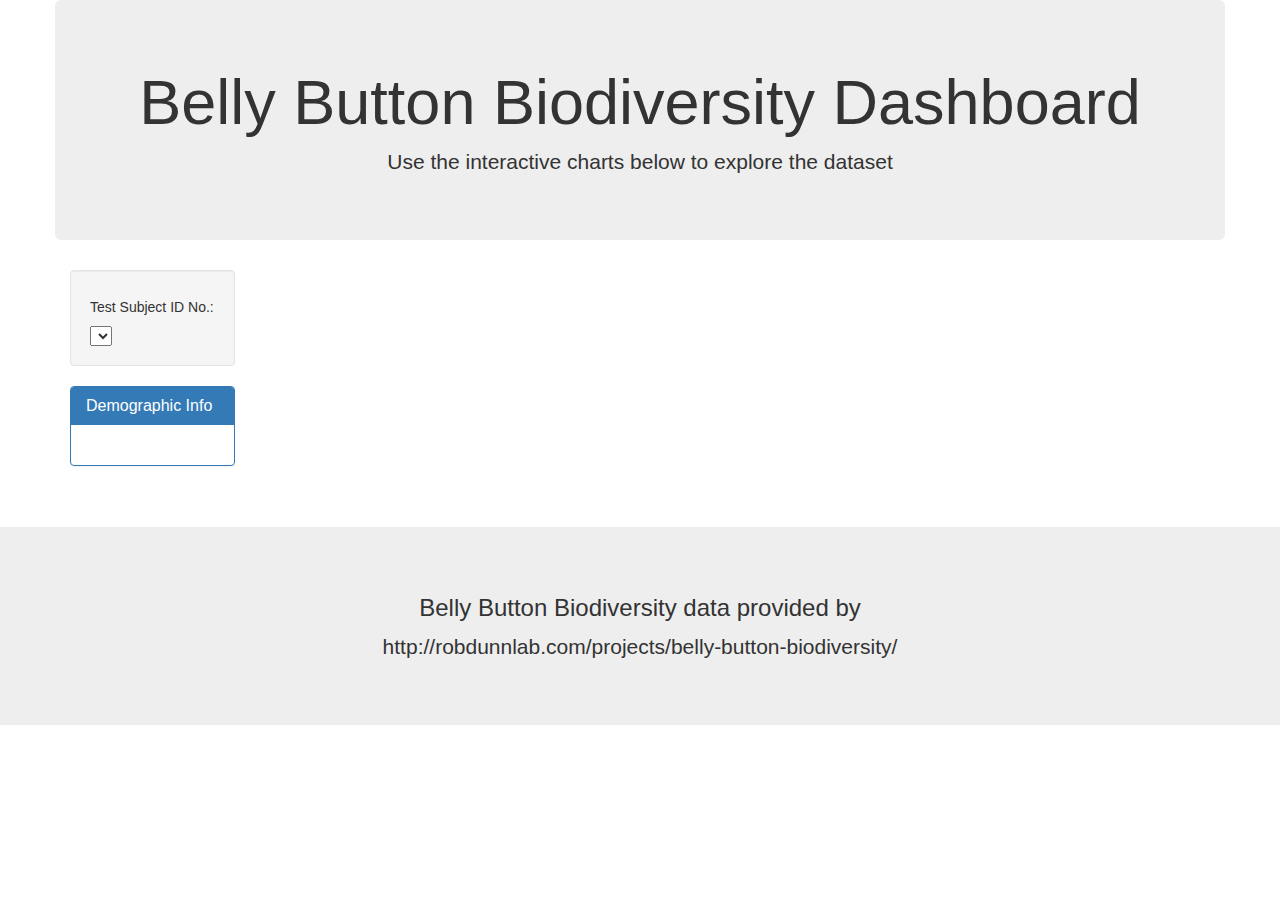
==== index.html @ 7d99b388 "clean up" ====
<!DOCTYPE html>
<html lang="en">

<head>
  <meta charset="UTF-8">
  <meta name="viewport" content="width=device-width, initial-scale=1.0">
  <meta http-equiv="X-UA-Compatible" content="ie=edge">
  <title>Bellybutton Biodiversity</title>
  <link rel="stylesheet" href="https://maxcdn.bootstrapcdn.com/bootstrap/3.3.7/css/bootstrap.min.css">
</head>

<body>

  <div class="container">
    <div class="row">
      <div class="col-md-12 jumbotron text-center">
        <h1>Belly Button Biodiversity Dashboard</h1>
        <p>Use the interactive charts below to explore the dataset</p>
      </div>
    </div>
    <div class="row">
      <div class="col-md-2">
        <div class="well">
          <h5>Test Subject ID No.:</h5>
          <!-- <select id="selDataset" onchange="optionChanged(this.value)"> 
        </select> -->
        <select id="selDataset">
        </select>
        <!-- <result>0</result> -->
        </div>
        <div class="panel panel-primary">
          <div class="panel-heading">
            <h3 class="panel-title">Demographic Info</h3>
          </div>
          <div id="sample-metadata" class="panel-body"></div>
          <!-- this is where the demographic info goes -->
          <ul style="list-style: none"></ul>
        </div>
      </div>
      <div class="col-md-7">
        <div id="bar"></div>
        <!-- this is the bar chart -->
      </div>
      <div class="col-md-3">
        <div id="gauge"></div>
        <!-- this is the gauge -->
      </div>
    </div>
    <div class="row">
      <div class="col-md-12">
        <div id="bubble"></div>
        <!-- this is the bubble chart -->
      </div>
    </div>
  </div>
<br>
<br>
<div class="col-md-12 jumbotron text-center">
  <h3>Belly Button Biodiversity data provided by</h3>
  <p>http://robdunnlab.com/projects/belly-button-biodiversity/</p>
</div>

  <script src="https://d3js.org/d3.v5.min.js"></script>
  <script src="https://cdn.plot.ly/plotly-latest.min.js"></script>
  <script src="./static/js/app4.js"></script>
  <script src="./static/js/samples.js"></script>
  <!-- <script src="./static/js/bonus.js"></script>
   -->
</body>

</html>
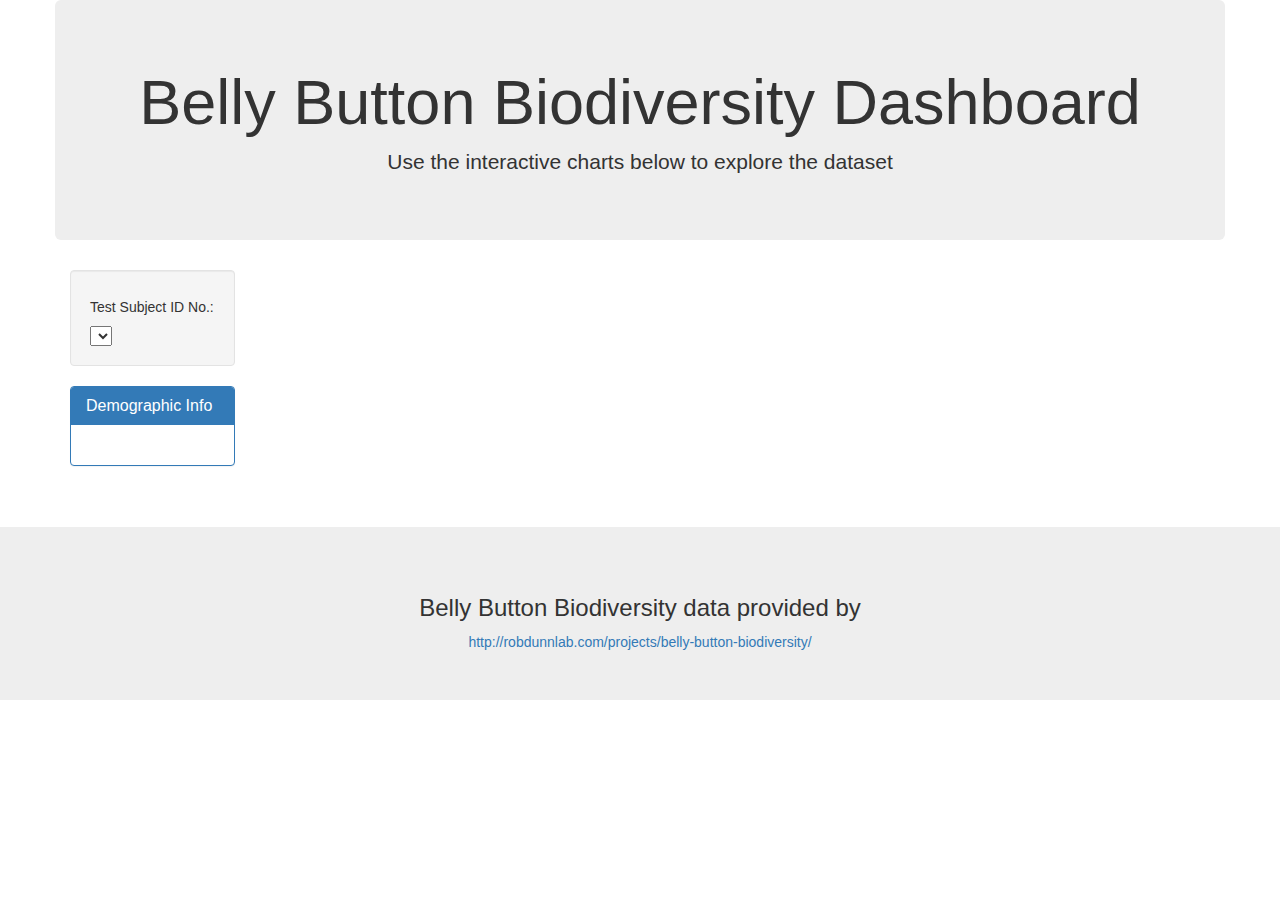
==== commit 6441770a: "rename variables, add helper text" ====
--- a/index.html
+++ b/index.html
@@ -7,6 +7,8 @@
   <meta http-equiv="X-UA-Compatible" content="ie=edge">
   <title>Bellybutton Biodiversity</title>
   <link rel="stylesheet" href="https://maxcdn.bootstrapcdn.com/bootstrap/3.3.7/css/bootstrap.min.css">
+  <link rel="stylesheet" href="static/css/styles.css">
+  
 </head>
 
 <body>
@@ -26,30 +28,25 @@
         </select> -->
         <select id="selDataset">
         </select>
-        <!-- <result>0</result> -->
         </div>
         <div class="panel panel-primary">
           <div class="panel-heading">
             <h3 class="panel-title">Demographic Info</h3>
           </div>
           <div id="sample-metadata" class="panel-body"></div>
-          <!-- this is where the demographic info goes -->
           <ul style="list-style: none"></ul>
         </div>
       </div>
       <div class="col-md-7">
         <div id="bar"></div>
-        <!-- this is the bar chart -->
       </div>
       <div class="col-md-3">
         <div id="gauge"></div>
-        <!-- this is the gauge -->
       </div>
     </div>
     <div class="row">
       <div class="col-md-12">
         <div id="bubble"></div>
-        <!-- this is the bubble chart -->
       </div>
     </div>
   </div>
@@ -57,15 +54,14 @@
 <br>
 <div class="col-md-12 jumbotron text-center">
   <h3>Belly Button Biodiversity data provided by</h3>
-  <p>http://robdunnlab.com/projects/belly-button-biodiversity/</p>
+  <a href = 'http://robdunnlab.com/projects/belly-button-biodiversity/' target="_blank">http://robdunnlab.com/projects/belly-button-biodiversity/</a>
 </div>
 
   <script src="https://d3js.org/d3.v5.min.js"></script>
   <script src="https://cdn.plot.ly/plotly-latest.min.js"></script>
-  <script src="./static/js/app4.js"></script>
+  <script src="./static/js/app.js"></script>
   <script src="./static/js/samples.js"></script>
-  <!-- <script src="./static/js/bonus.js"></script>
-   -->
+
 </body>
 
 </html>
--- a/static/css/styles.css
+++ b/static/css/styles.css
@@ -0,0 +1,141 @@
+
+
+/* header colors */
+/* h1 {
+    color:rgb(84, 163, 137)
+}
+h2 {
+    color:rgb(84, 163, 137)
+}
+h3 {
+    color:rgb(84, 163, 137)
+}
+.greenheader {
+    color:rgb(84, 163, 137)
+} */
+
+/* navbar formatting */
+/* .navbar {
+    padding: 10px;
+    position: relative;
+    background-color: #fff;
+  }
+
+.pineapple {
+    background-color: white
+}
+
+.navbar-brand {
+    color: #fff;
+    background-color: rgb(84, 163, 137);
+    padding: 10px;
+    margin-top: 10px;
+} */
+
+/* formatting based on media size */
+/* @media (max-width: 767px) {
+    body {
+        background-color: #ffff;
+    }
+    .navbar {
+        background-color: rgb(84, 163, 137);
+    }
+    .navbar-brand {
+        font-size: 50px;
+        font-weight: bolder;
+    }
+    .navwhite {
+        background-color: #ffff;
+        width: 100%;
+        margin-right: 0;
+        margin-left: 0;
+    }
+    .borderwhite {
+        border-color: #ffff;
+    }
+ 
+} */
+
+/* @media(min-width: 768px) {
+    body {
+        background-color: lightgrey;
+    }
+    .navbar {
+        background-color: #fff;
+    }
+    .navbar-brand {
+        font-weight: bold;
+        font-size: 25px;
+    }
+    
+} */
+
+
+
+/* other object formatting */
+#gauge {
+    width: 500;
+    height: 400;
+    margin-top: 100;
+    margin-bottom: 25;
+    margin-right: 25;
+    margin-left: 25;
+    background-color: 'blue';
+    color: "darkblue";
+    font-family: "Arial";
+}
+/* 
+#Lcontainer1 {
+
+    float:start;
+    width: auto;
+    margin-top: 50px;
+    margin-right: 5%;
+    margin-left: 5%;
+    background-color: 'cyan';
+}
+
+#Lcontainer2 {
+
+    float:start;
+    margin-top: 50px;
+    margin-bottom: 50px;
+    padding: 5%;
+    background-color:#fff;
+
+   
+}
+
+#Lcontainer3 {
+
+    float:start;
+    margin-top: 50px;
+    padding: 2%;
+    background-color: #fff;
+   
+}
+
+.img1 {
+    float:left;
+    width: 25%;
+    margin: 10px;
+    margin-right: 2%;
+    margin-left: 0;
+}
+
+.img2 {
+    float:left;
+    width: 100%;
+    height: 100%;
+    padding: 5%;
+    margin-right: 2%;
+    margin-left: 2%;
+}
+
+.pad5 {
+    margin-bottom: 5%;
+}
+
+.footer {
+    color:rgb(84, 163, 137);
+}  */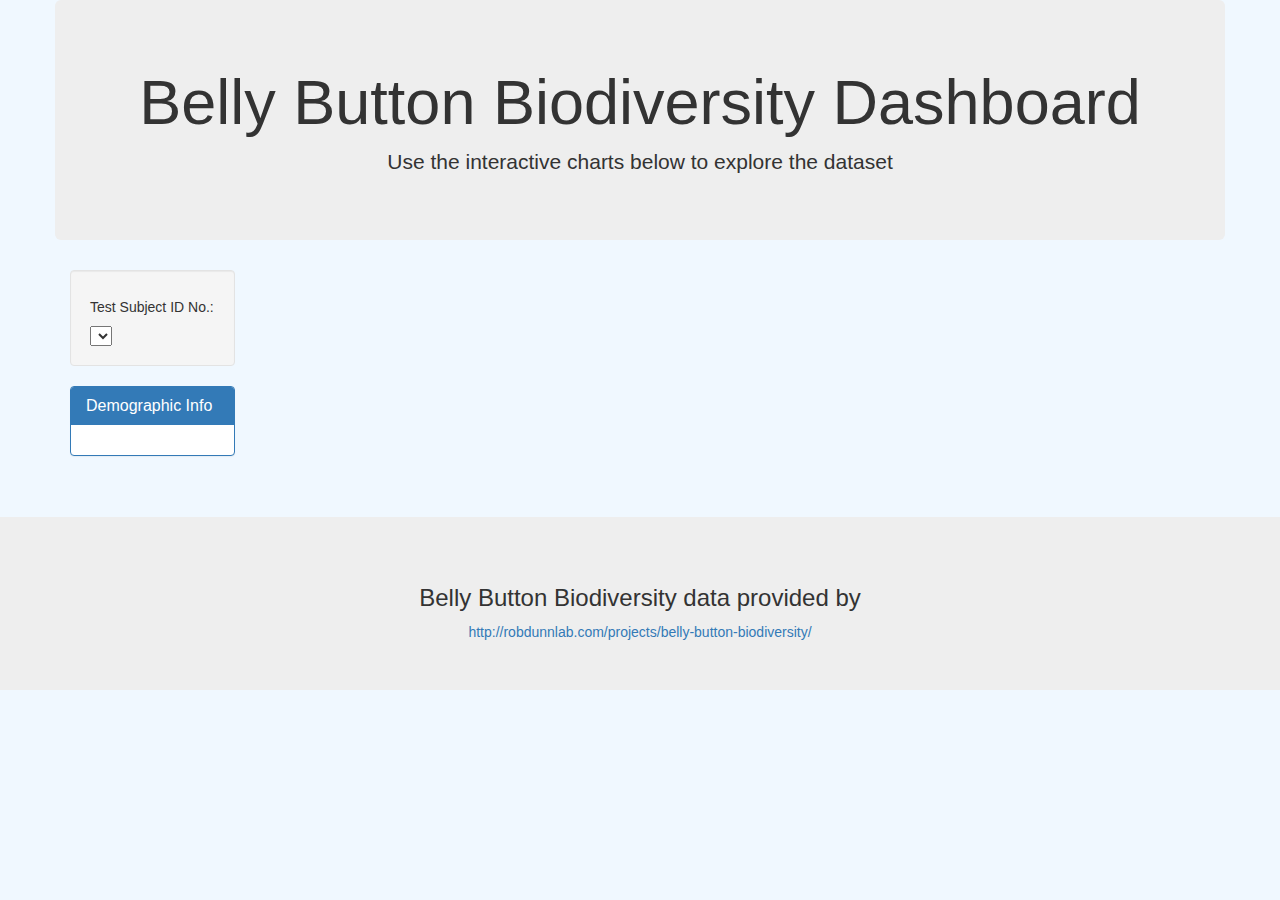
==== commit db812f51: "update format" ====
--- a/index.html
+++ b/index.html
@@ -24,8 +24,6 @@
       <div class="col-md-2">
         <div class="well">
           <h5>Test Subject ID No.:</h5>
-          <!-- <select id="selDataset" onchange="optionChanged(this.value)"> 
-        </select> -->
         <select id="selDataset">
         </select>
         </div>
@@ -34,10 +32,9 @@
             <h3 class="panel-title">Demographic Info</h3>
           </div>
           <div id="sample-metadata" class="panel-body"></div>
-          <ul style="list-style: none"></ul>
         </div>
       </div>
-      <div class="col-md-7">
+      <div class="col-md-5">
         <div id="bar"></div>
       </div>
       <div class="col-md-3">
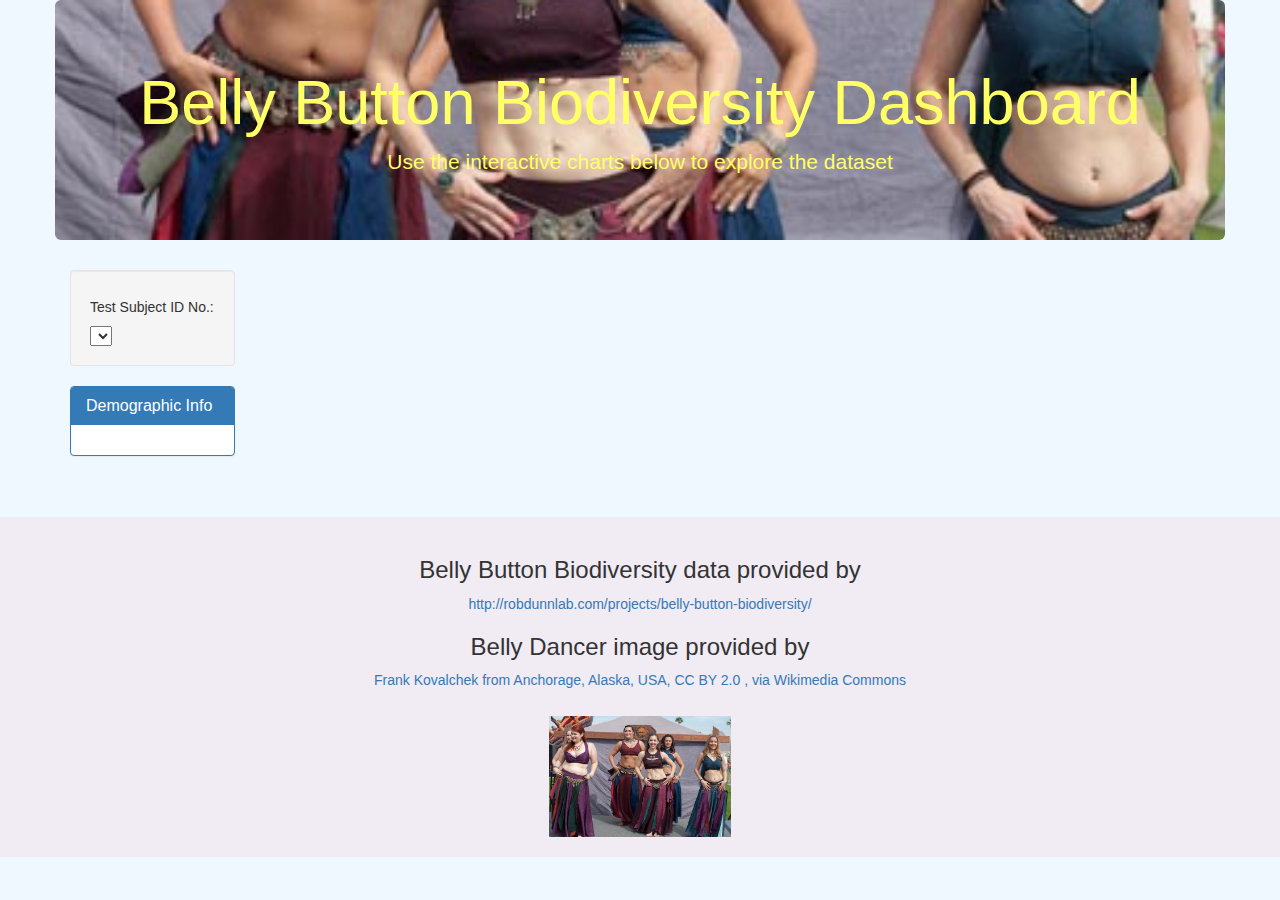
==== commit e36729c3: "add background picture to jumbotron" ====
--- a/index.html
+++ b/index.html
@@ -15,8 +15,10 @@
 
   <div class="container">
     <div class="row">
-      <div class="col-md-12 jumbotron text-center">
-        <h1>Belly Button Biodiversity Dashboard</h1>
+      <div class="col-md-12 jumbotron text-center shadowbox">
+        <!-- want to change the header text to match the other headers -->
+        <!-- <script type = 'text/javascript'>window.onload = function(){var header = getElementsByClassName('blueBold'); header[0].style.color = 'red';}</script> -->
+        <span><h1>Belly Button Biodiversity Dashboard</h1></span>
         <p>Use the interactive charts below to explore the dataset</p>
       </div>
     </div>
@@ -49,11 +51,19 @@
   </div>
 <br>
 <br>
-<div class="col-md-12 jumbotron text-center">
+<div class="col-md-12 footer text-center">
   <h3>Belly Button Biodiversity data provided by</h3>
   <a href = 'http://robdunnlab.com/projects/belly-button-biodiversity/' target="_blank">http://robdunnlab.com/projects/belly-button-biodiversity/</a>
+  <h3>Belly Dancer image provided by</h3>
+  <a href = 'https://commons.wikimedia.org/wiki/File:Lovely_belly_dancers_from_Endless_Productions_(8104142749).jpg' target="'_blank">Frank Kovalchek from Anchorage, Alaska, USA, CC BY 2.0 <https://creativecommons.org/licenses/by/2.0>, via Wikimedia Commons</a> 
 </div>
-
+<div class = 'row footer'>
+  <div class = 'col-md-5'>
+  </div>
+  <div class = 'col-md-2 center-block'>
+    <img src='/static/images/Lovely_belly_dancers_from_Endless_Productions_(8104142749).png' class = 'img-responsive center-block img1' alt="belly dancers" ></a></li>
+  </div>
+</div>
   <script src="https://d3js.org/d3.v5.min.js"></script>
   <script src="https://cdn.plot.ly/plotly-latest.min.js"></script>
   <script src="./static/js/app.js"></script>
--- a/static/css/styles.css
+++ b/static/css/styles.css
@@ -1,36 +1,27 @@
 
+/* https://developer.mozilla.org/en-US/docs/Web/CSS/box-shadow */
+/* header colors */
 
-/* header colors */
-/* h1 {
-    color:rgb(84, 163, 137)
-}
-h2 {
-    color:rgb(84, 163, 137)
-}
-h3 {
-    color:rgb(84, 163, 137)
-}
-.greenheader {
-    color:rgb(84, 163, 137)
-} */
+.jumbotron {
+    background-size: cover;
+    color: rgb(255, 255, 102);
+    background-image: url('/static/images/bellybuttons2.png');
+    text-align: center;
 
-/* navbar formatting */
-/* .navbar {
-    padding: 10px;
-    position: relative;
-    background-color: #fff;
-  }
-
-.pineapple {
-    background-color: white
 }
 
-.navbar-brand {
-    color: #fff;
-    background-color: rgb(84, 163, 137);
-    padding: 10px;
-    margin-top: 10px;
-} */
+.blur{
+    filter: blur(4px)
+}
+ 
+.footer {
+    background-color: rgb(241, 235, 243);
+    background-size: cover;
+    background-image:'none';
+    text-align: center;
+    padding: 20px;
+}
+
 
 /* formatting based on media size */
 /* @media (max-width: 767px) {
@@ -70,8 +61,6 @@
     
 } */
 
-
-
 /* other object formatting */
 #gauge {
     width: 500;
@@ -84,58 +73,8 @@
     color: "darkblue";
     font-family: "Arial";
 }
-/* 
-#Lcontainer1 {
-
-    float:start;
-    width: auto;
-    margin-top: 50px;
-    margin-right: 5%;
-    margin-left: 5%;
-    background-color: 'cyan';
-}
-
-#Lcontainer2 {
-
-    float:start;
-    margin-top: 50px;
-    margin-bottom: 50px;
-    padding: 5%;
-    background-color:#fff;
-
-   
-}
-
-#Lcontainer3 {
-
-    float:start;
-    margin-top: 50px;
-    padding: 2%;
-    background-color: #fff;
-   
-}
 
 .img1 {
-    float:left;
-    width: 25%;
-    margin: 10px;
-    margin-right: 2%;
-    margin-left: 0;
-}
-
-.img2 {
-    float:left;
     width: 100%;
-    height: 100%;
-    padding: 5%;
-    margin-right: 2%;
-    margin-left: 2%;
-}
-
-.pad5 {
-    margin-bottom: 5%;
-}
-
-.footer {
-    color:rgb(84, 163, 137);
-}  */+    margin-top: 3%; 
+} 
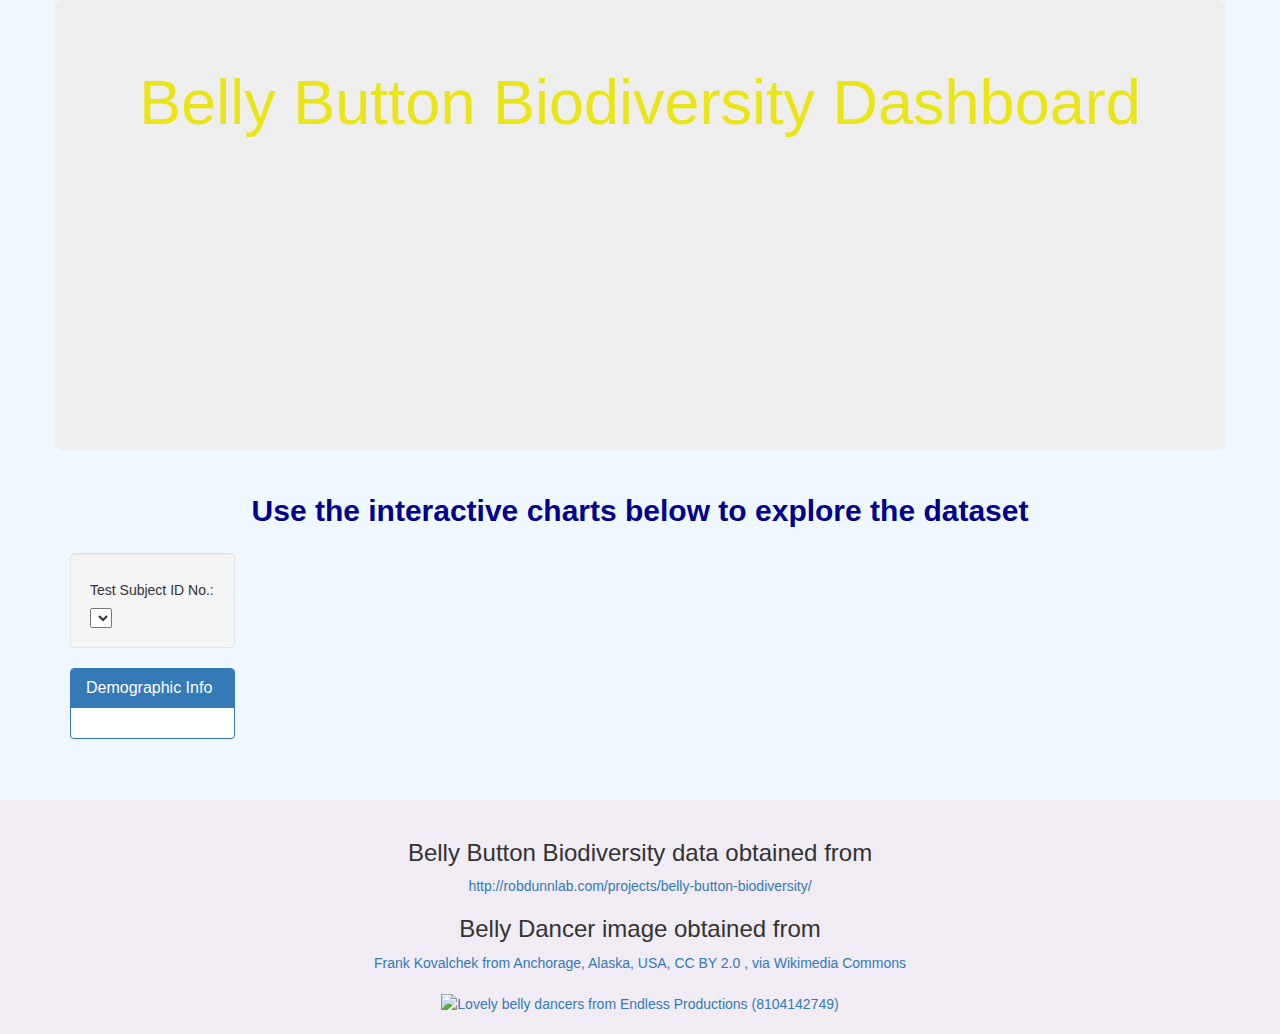
==== commit 0b299e36: "update images and styles" ====
--- a/index.html
+++ b/index.html
@@ -19,10 +19,11 @@
         <!-- want to change the header text to match the other headers -->
         <!-- <script type = 'text/javascript'>window.onload = function(){var header = getElementsByClassName('blueBold'); header[0].style.color = 'red';}</script> -->
         <span><h1>Belly Button Biodiversity Dashboard</h1></span>
-        <p>Use the interactive charts below to explore the dataset</p>
+        <!-- <p>Use the interactive charts below to explore the dataset</p> -->
       </div>
     </div>
     <div class="row">
+      <p class = 'words'>Use the interactive charts below to explore the dataset</p>
       <div class="col-md-2">
         <div class="well">
           <h5>Test Subject ID No.:</h5>
@@ -52,16 +53,16 @@
 <br>
 <br>
 <div class="col-md-12 footer text-center">
-  <h3>Belly Button Biodiversity data provided by</h3>
+  <h3>Belly Button Biodiversity data obtained from</h3>
   <a href = 'http://robdunnlab.com/projects/belly-button-biodiversity/' target="_blank">http://robdunnlab.com/projects/belly-button-biodiversity/</a>
-  <h3>Belly Dancer image provided by</h3>
+  <h3>Belly Dancer image obtained from  </h3>
   <a href = 'https://commons.wikimedia.org/wiki/File:Lovely_belly_dancers_from_Endless_Productions_(8104142749).jpg' target="'_blank">Frank Kovalchek from Anchorage, Alaska, USA, CC BY 2.0 <https://creativecommons.org/licenses/by/2.0>, via Wikimedia Commons</a> 
 </div>
 <div class = 'row footer'>
-  <div class = 'col-md-5'>
+  <div class = 'col-md-3'>
   </div>
-  <div class = 'col-md-2 center-block'>
-    <img src='/static/images/Lovely_belly_dancers_from_Endless_Productions_(8104142749).png' class = 'img-responsive center-block img1' alt="belly dancers" ></a></li>
+  <div class = 'col-md-6 center-block'>
+    <a title="Frank Kovalchek from Anchorage, Alaska, USA, CC BY 2.0 &lt;https://creativecommons.org/licenses/by/2.0&gt;, via Wikimedia Commons" href="https://commons.wikimedia.org/wiki/File:Lovely_belly_dancers_from_Endless_Productions_(8104142749).jpg" target="'_blank"><img width="256" alt="Lovely belly dancers from Endless Productions (8104142749)" src="https://upload.wikimedia.org/wikipedia/commons/1/1b/Lovely_belly_dancers_from_Endless_Productions_%288104142749%29.jpg"></a>
   </div>
 </div>
   <script src="https://d3js.org/d3.v5.min.js"></script>
--- a/static/css/styles.css
+++ b/static/css/styles.css
@@ -4,14 +4,25 @@
 
 .jumbotron {
     background-size: cover;
-    color: rgb(255, 255, 102);
-    background-image: url('/static/images/bellybuttons2.png');
-    text-align: center;
+    /* background-color: rgb(137, 145, 182); */
+    background-image: url("https://upload.wikimedia.org/wikipedia/commons/1/1b/Lovely_belly_dancers_from_Endless_Productions_%288104142749%29.jpg");
+    background-repeat: no-repeat;
+    color: rgb(233, 229, 23);
+    /* text-align: center; */
+    vertical-align:text-top;
+    
+
+    /* padding: 5em inherit; */
+    min-height:450px;
 
 }
 
-.blur{
-    filter: blur(4px)
+.words{
+    color:rgb(0, 0, 139) ;
+    text-align: center;
+    font-weight: bold;
+    font-size: 30px;
+    padding: 10px;
 }
  
 .footer {
